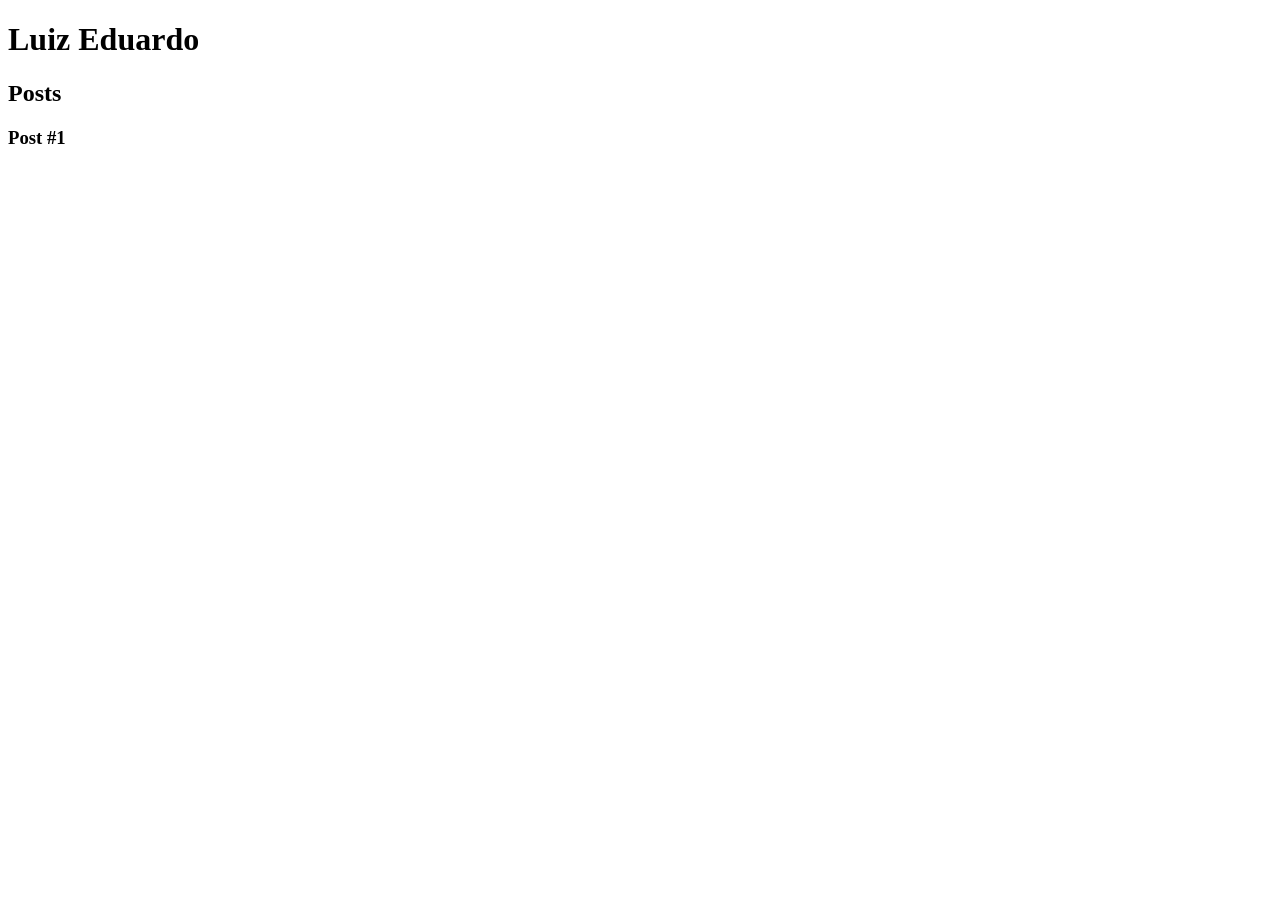
==== html5 e css3.html @ 1faa3c55 "Semantica" ====
<!DOCTYPE html>
<html lang="pt-BR">
<head>
    <meta charset="UTF-8">
    <title>Luiz Eduardo</title>
</head>
<body>
    <header>
        <h1>Luiz Eduardo</h1>
    </header>
    <section>
        <header>
            <h2>Posts</h2>
        </header>
        <article>
            <header>
                <h3>Post #1</h3>
            </header>
        </article>
    </section>
    <footer></footer>
</body>
</html>
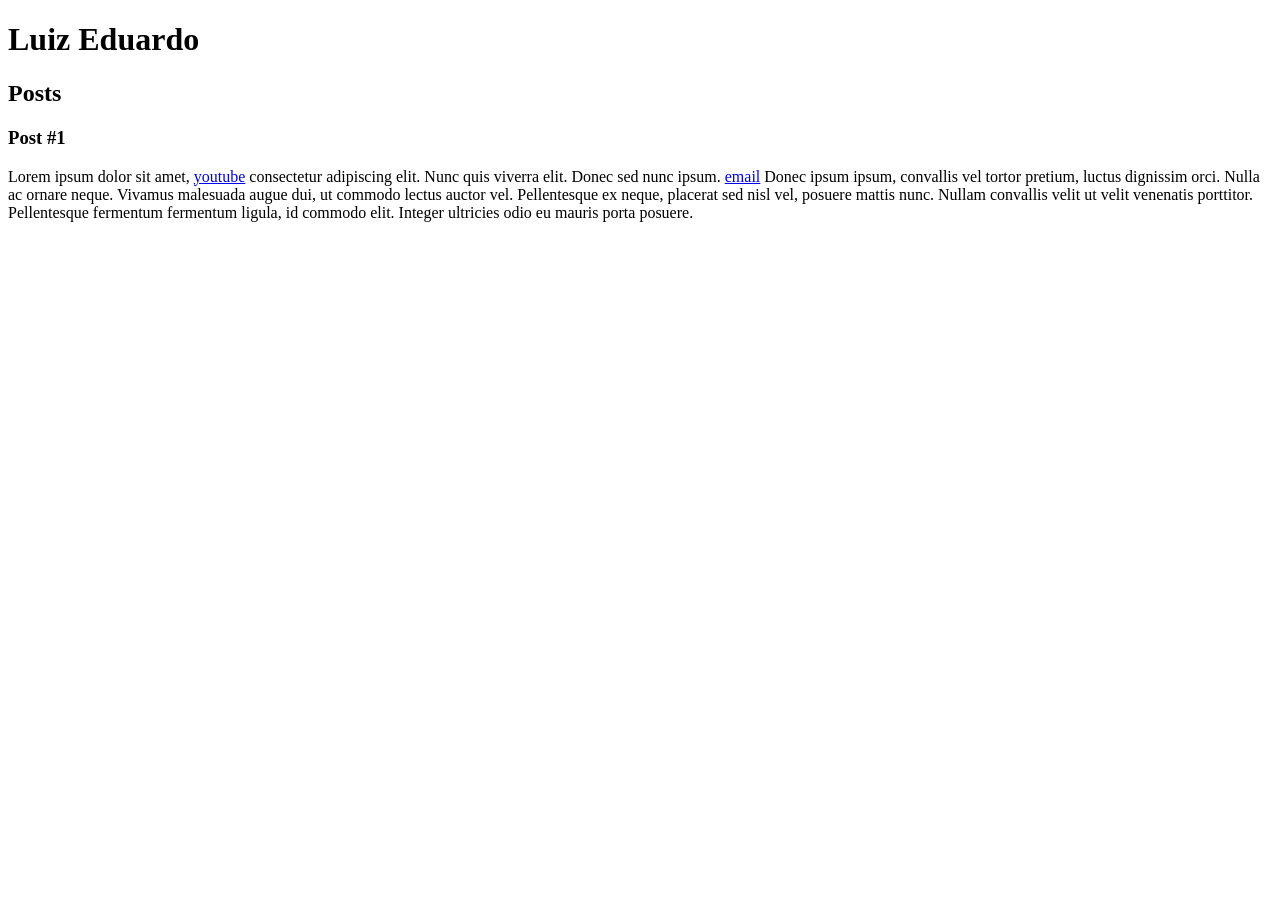
==== commit 5179ae6c: "textos e links" ====
--- a/html5 e css3.html
+++ b/html5 e css3.html
@@ -16,6 +16,9 @@
             <header>
                 <h3>Post #1</h3>
             </header>
+            <p>
+                Lorem ipsum dolor sit amet, <a href="https://www.youtube.com" target="_blank">youtube</a> consectetur adipiscing elit. Nunc quis viverra elit. Donec sed nunc ipsum. <a href="mailto:teste@gmail.com">email</a> Donec ipsum ipsum, convallis vel tortor pretium, luctus dignissim orci. Nulla ac ornare neque. Vivamus malesuada augue dui, ut commodo lectus auctor vel. Pellentesque ex neque, placerat sed nisl vel, posuere mattis nunc. Nullam convallis velit ut velit venenatis porttitor. Pellentesque fermentum fermentum ligula, id commodo elit. Integer ultricies odio eu mauris porta posuere.
+            </p>
         </article>
     </section>
     <footer></footer>
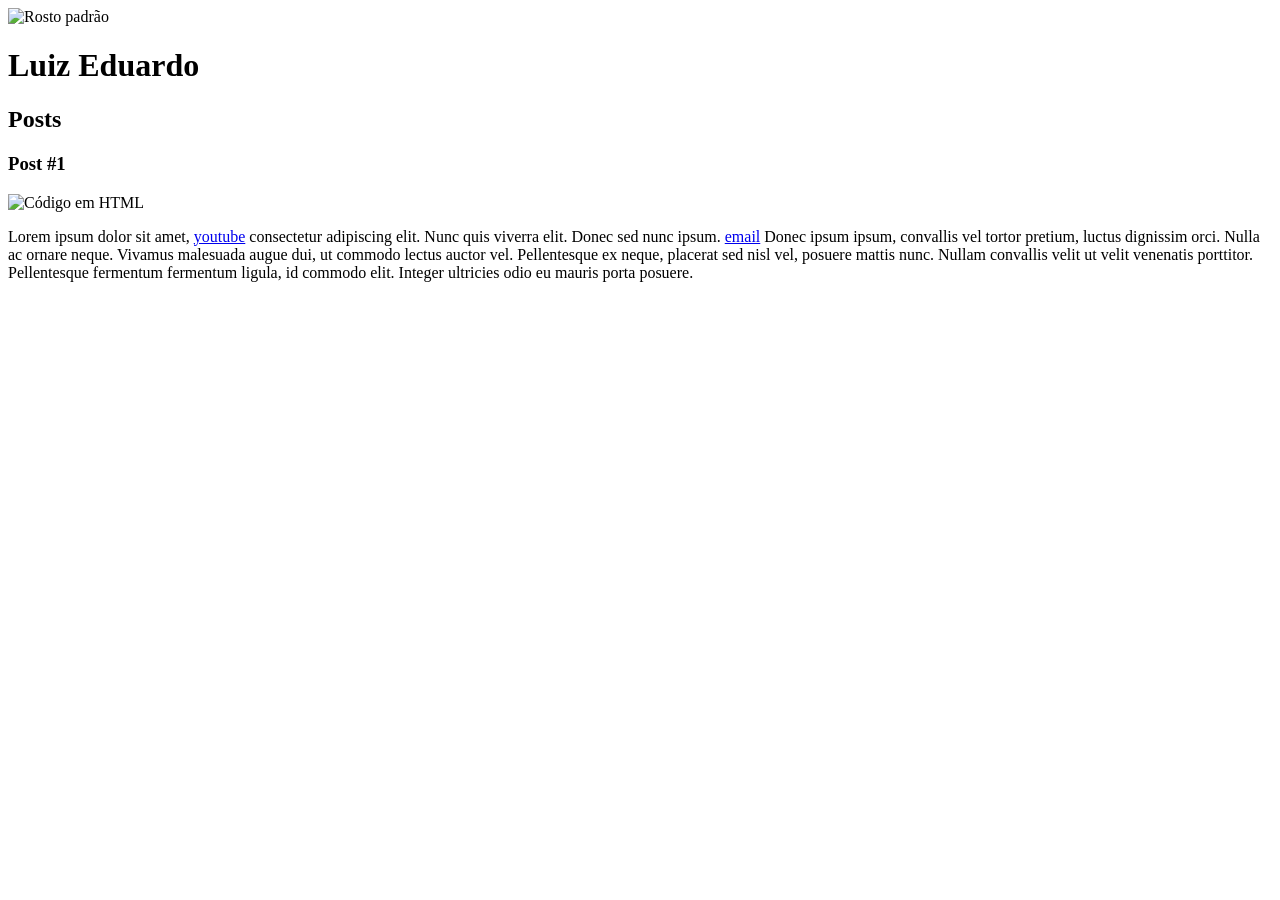
==== commit 3a1ad180: "Imagem" ====
--- a/html5 e css3.html
+++ b/html5 e css3.html
@@ -6,6 +6,7 @@
 </head>
 <body>
     <header>
+        <img src="https://www.ebradi.com.br/wp-content/uploads/2021/04/icon-comentario-catia-100x100.png" alt="Rosto padrão">
         <h1>Luiz Eduardo</h1>
     </header>
     <section>
@@ -15,6 +16,7 @@
         <article>
             <header>
                 <h3>Post #1</h3>
+                <img src="https://kinsta.com/pt/wp-content/uploads/sites/3/2019/11/fragmento-codigo-html.jpg" alt="Código em HTML">
             </header>
             <p>
                 Lorem ipsum dolor sit amet, <a href="https://www.youtube.com" target="_blank">youtube</a> consectetur adipiscing elit. Nunc quis viverra elit. Donec sed nunc ipsum. <a href="mailto:teste@gmail.com">email</a> Donec ipsum ipsum, convallis vel tortor pretium, luctus dignissim orci. Nulla ac ornare neque. Vivamus malesuada augue dui, ut commodo lectus auctor vel. Pellentesque ex neque, placerat sed nisl vel, posuere mattis nunc. Nullam convallis velit ut velit venenatis porttitor. Pellentesque fermentum fermentum ligula, id commodo elit. Integer ultricies odio eu mauris porta posuere.
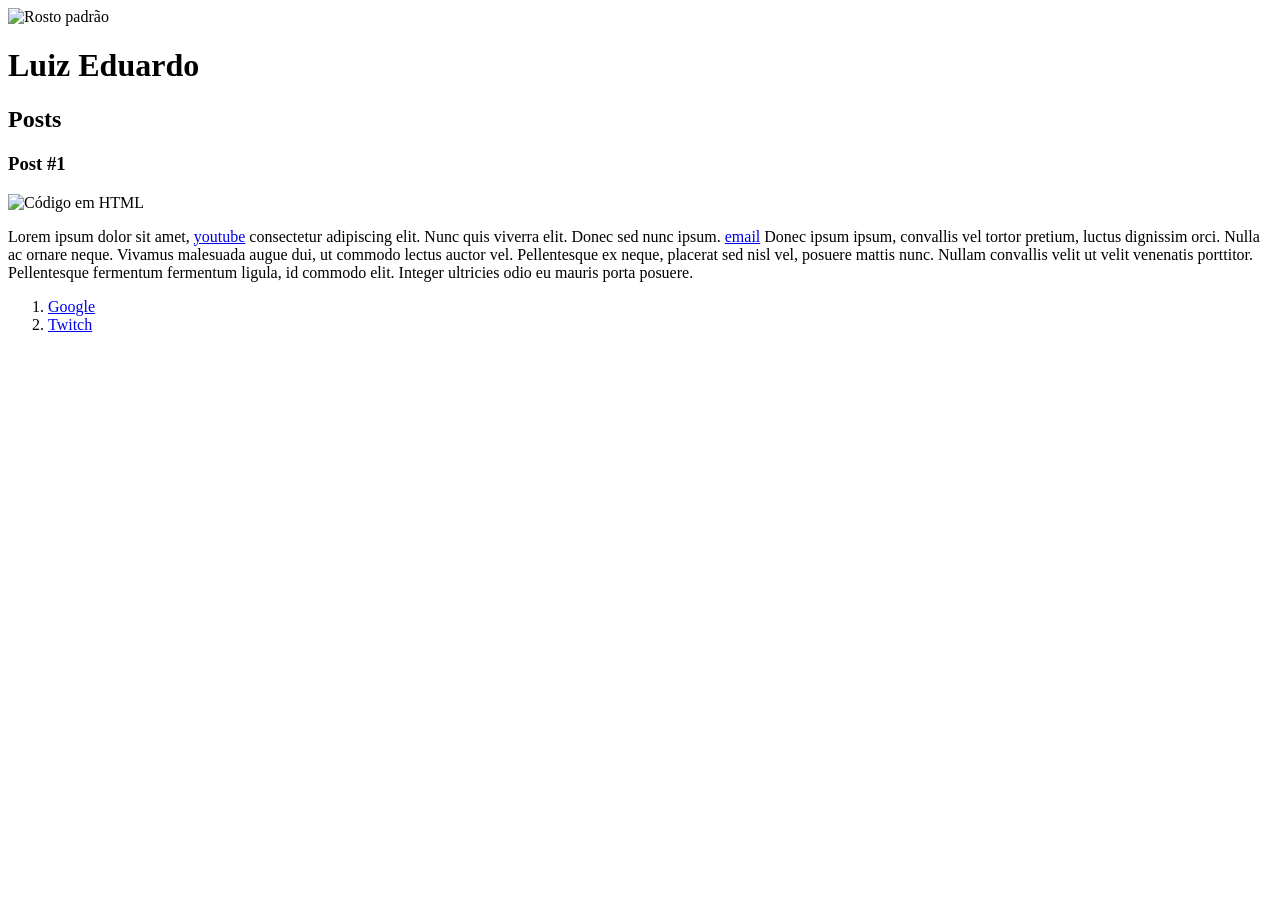
==== commit bf312473: "listas" ====
--- a/html5 e css3.html
+++ b/html5 e css3.html
@@ -23,6 +23,15 @@
             </p>
         </article>
     </section>
-    <footer></footer>
+    <footer>
+        <ol>
+            <li>
+                <a href="https://www.google.com" target="_blank">Google</a>
+            </li>
+            <li>
+                <a href="https://twitch.tv" target="_blank">Twitch</a>
+            </li>
+        </ol>
+    </footer>
 </body>
 </html>
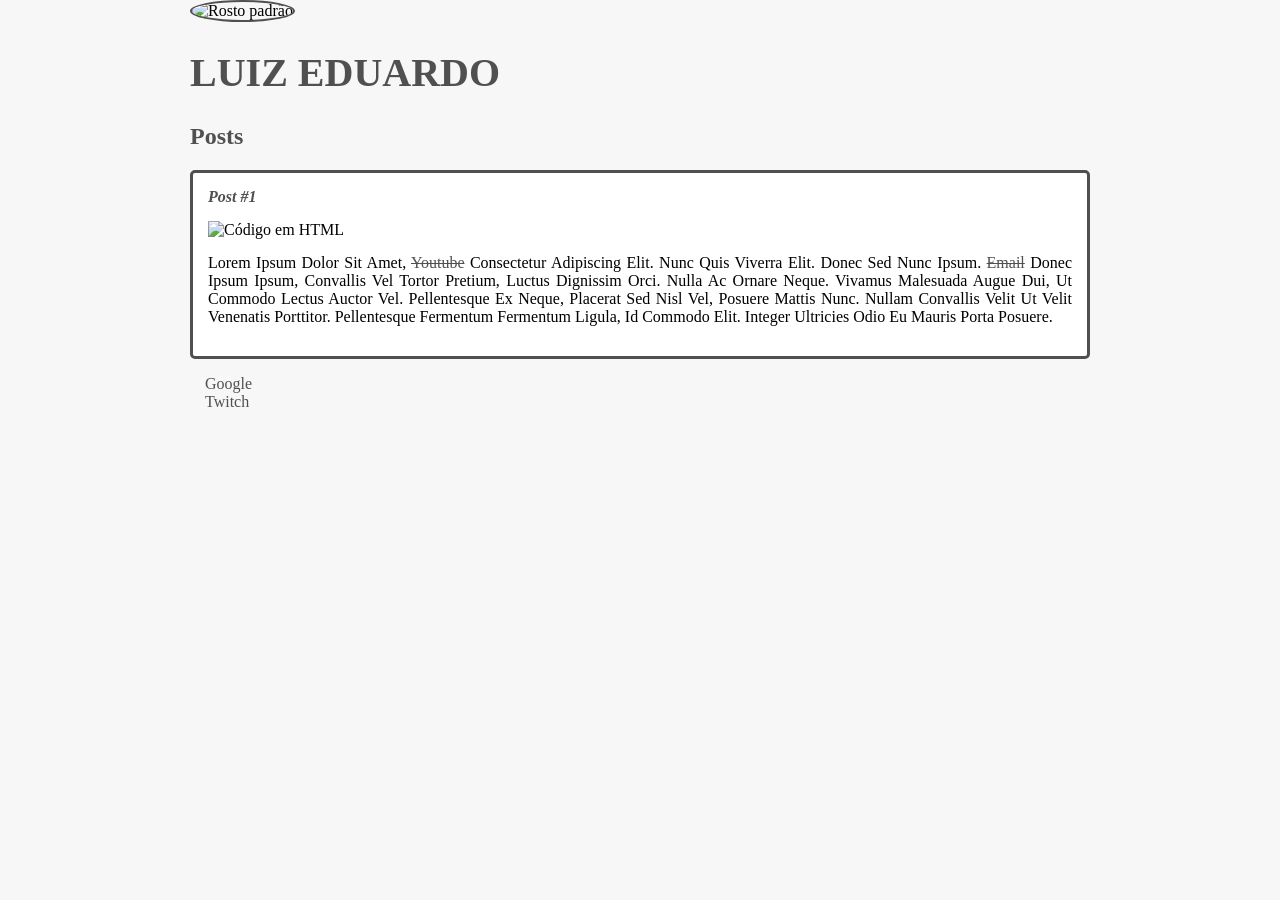
==== commit 1aeeab43: "css" ====
--- a/html5 e css3.html
+++ b/html5 e css3.html
@@ -3,35 +3,36 @@
 <head>
     <meta charset="UTF-8">
     <title>Luiz Eduardo</title>
+    <link rel="stylesheet" href="styles.css">
 </head>
 <body>
     <header>
-        <img src="https://www.ebradi.com.br/wp-content/uploads/2021/04/icon-comentario-catia-100x100.png" alt="Rosto padrão">
-        <h1>Luiz Eduardo</h1>
+        <img src="https://www.ebradi.com.br/wp-content/uploads/2021/04/icon-comentario-catia-100x100.png" alt="Rosto padrão" class="photo">
+        <h1 id="title">Luiz Eduardo</h1>
     </header>
     <section>
         <header>
-            <h2>Posts</h2>
+            <h2 class="subtitle">Posts</h2>
         </header>
-        <article>
+        <article class="post">
             <header>
-                <h3>Post #1</h3>
-                <img src="https://kinsta.com/pt/wp-content/uploads/sites/3/2019/11/fragmento-codigo-html.jpg" alt="Código em HTML">
+                <h3 class="post_title">Post #1</h3>
+                <img src="https://kinsta.com/pt/wp-content/uploads/sites/3/2019/11/fragmento-codigo-html.jpg" alt="Código em HTML" class="post_image">
             </header>
-            <p>
+            <p class="post_content">
                 Lorem ipsum dolor sit amet, <a href="https://www.youtube.com" target="_blank">youtube</a> consectetur adipiscing elit. Nunc quis viverra elit. Donec sed nunc ipsum. <a href="mailto:teste@gmail.com">email</a> Donec ipsum ipsum, convallis vel tortor pretium, luctus dignissim orci. Nulla ac ornare neque. Vivamus malesuada augue dui, ut commodo lectus auctor vel. Pellentesque ex neque, placerat sed nisl vel, posuere mattis nunc. Nullam convallis velit ut velit venenatis porttitor. Pellentesque fermentum fermentum ligula, id commodo elit. Integer ultricies odio eu mauris porta posuere.
             </p>
         </article>
     </section>
     <footer>
-        <ol>
+        <ul class="contacts_list">
             <li>
                 <a href="https://www.google.com" target="_blank">Google</a>
             </li>
             <li>
                 <a href="https://twitch.tv" target="_blank">Twitch</a>
             </li>
-        </ol>
+        </ul>
     </footer>
 </body>
 </html>
--- a/styles.css
+++ b/styles.css
@@ -0,0 +1,61 @@
+body {
+    background: #f7f7f7;
+    font-family: Verdana;
+    margin: auto;
+    max-width: 900px;
+}
+
+.photo {
+    border: 2px solid #505050;
+    border-radius: 50%;
+}
+
+#title, .subtitle, .post_title {
+    color: #505050;
+}
+
+#title {
+    font-size: 40px;
+    text-transform: uppercase;
+}
+
+a {
+    text-decoration: line-through;
+    color: #505050;
+}
+
+.post_title {
+    font-size: 16px;
+    font-style: italic;
+    margin: 0;
+    margin-bottom: 15px;
+}
+
+.post {
+    background: #fff;
+    padding: 15px;
+    border: 3px solid #505050;
+    margin-bottom: 15px;
+    border-radius: 5px;
+}
+
+.post_content {
+    margin: 0;
+    margin-bottom: 15px;
+    text-transform: capitalize;
+    text-align: justify;
+}
+
+.post_image {
+    margin-bottom: 15px;
+    width: 100%;
+}
+
+.contacts_list{
+    list-style-type: none;
+    padding-left: 15px;
+}
+
+.contacts_list li a {
+    text-decoration: none;
+}
